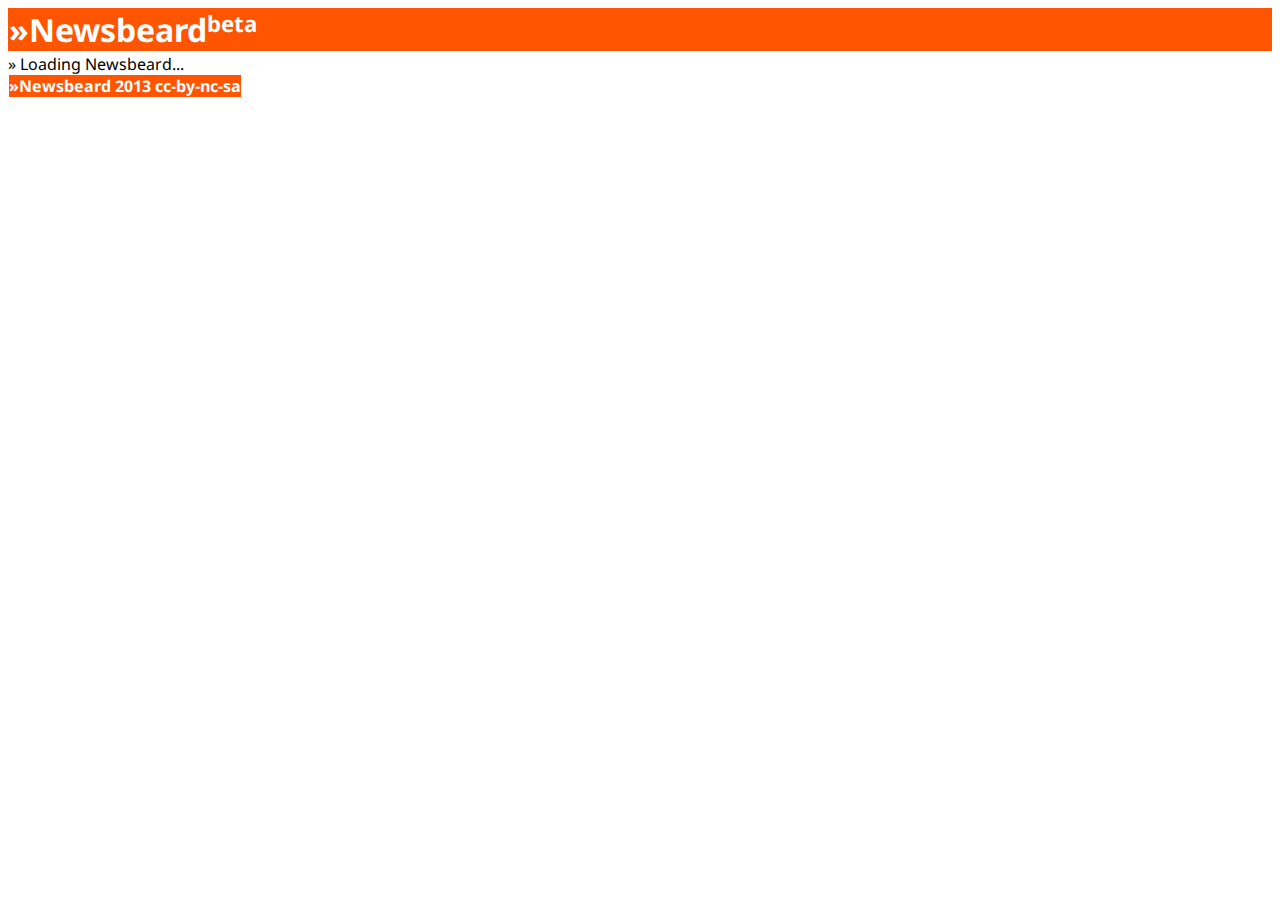
==== index.html @ d57d2e3d "so tired" ====
<html>
<head>
	<link href=
	'http://fonts.googleapis.com/css?family=Droid+Sans|Roboto+Condensed' rel=
	'stylesheet' type='text/css'>

	<title>&#187;Newsbeard</title>
	<script src=
	"http://ajax.googleapis.com/ajax/libs/jquery/2.0.0/jquery.min.js" type=
	"text/javascript"></script>
	<link href="newsbeard.css" rel="stylesheet" type="text/css">
</head>

<body>
	<!-- JSON URL - http://pipes.yahoo.com/pipes/pipe.run?_id=http://pipes.yahoo.com/pipes/pipe.run?_id=311e78677fe7b41877e10ef76a57e3c3&_render=json
	-->

	<ul class="rss-title">
		<li><strong><a href="http://newsbeard.com" style=
		"text-decoration:none">&#187;Newsbeard<small><sup>beta</sup></small><a></a></strong></li>
	</ul>

	<div id="rssdata">
		<ul class="rss-items"></ul>

		<div class="loading">
			&#187;&nbsp;Loading Newsbeard... <script type=
			"text/Javascript">
$('#rssdata').ready(function()
			{
			var pipe_url = 'http://pipes.yahoo.com/pipes/pipe.run?_id=311e78677fe7b41877e10ef76a57e3c3&_render=json&_callback=?';
			$.getJSON(pipe_url,function(data)
			{
			$(data.value.items).each(function(index,item)
			{
			var item_html = '<li><a href="'+item.link+'">'+item.title+'<\/a><\/li>';
			$('#rssdata ul.rss-items').append(item_html);
			});
			$('#rssdata div.loading').fadeOut();
			$('#rssdata ul.rss-items').slideDown();
			});
			});
			</script>
		</div>
	</div>

<script>
  (function(i,s,o,g,r,a,m){i['GoogleAnalyticsObject']=r;i[r]=i[r]||function(){
  (i[r].q=i[r].q||[]).push(arguments)},i[r].l=1*new Date();a=s.createElement(o),
  m=s.getElementsByTagName(o)[0];a.async=1;a.src=g;m.parentNode.insertBefore(a,m)
  })(window,document,'script','//www.google-analytics.com/analytics.js','ga');

  ga('create', 'UA-40528442-1', 'newsbeard.com');
  ga('send', 'pageview');

</script>

	<ul class="rss-footer">
		<li><strong><a href="http://newsbeard.com" style=
		"text-decoration:none">&#187;Newsbeard 2013 cc-by-nc-sa</a></strong></li>
	</ul>
</body>
</html>
---- newsbeard.css ----
/*Body font*/

body
{
background-color:#fff;
font-family: 'Droid Sans', sans-serif;
text-decoration: none;
}


/*Title font styling*/

ul.rss-title
{
    margin: 0;
    padding: 0;
}

ul.rss-title li
{
    display: block;
    margin: 0;
    padding: 0;
    text-indent:1px;
}

ul.rss-title a
{
    background: #f50;
    color: #fff;
    margin: 0;
    padding: 0;
    display: block;
    padding: 0;
    text-decoration: strong;
    border-bottom: 1px solid #fff;
    font-size: 2em
} 


/*RSS Feed styling*/

#rssdata ul.rss-items
{
    display: none;
    margin: 0;
    padding: 0;
    font-family: 'Droid Sans', serif;
}

#rssdata ul.rss-items li
{
    display: block;
    margin: 0;
    padding: 0;
    text-indent:1px;
}

#rssdata ul.rss-items a
{
    margin: 0;
    padding: 0;
    display: block;
    padding: 2px 2px;
    background: #ddd;
    color: #333;
    text-decoration: none;
    border-bottom: 1px solid #fff;
}

#rssdata ul.rss-items a:hover
{
    background: #f50;
    color: #fff;
    text-decoration: none;
} 


/*RSS Footer styling*/

ul.rss-footer
{
    margin: 0;
    padding: 0;
}

ul.rss-footer li
{
    display: block;
    margin: 0;
    padding: 0;
    text-indent:1px;
}

ul.rss-footer a
{
    background: #f50;
    color: #fff;
    margin: 0;
    padding: 0;
    display: flex-box;
    padding: 0;
    text-decoration: none;
    border-bottom: 1px solid #fff;
    font-size: 1em
}
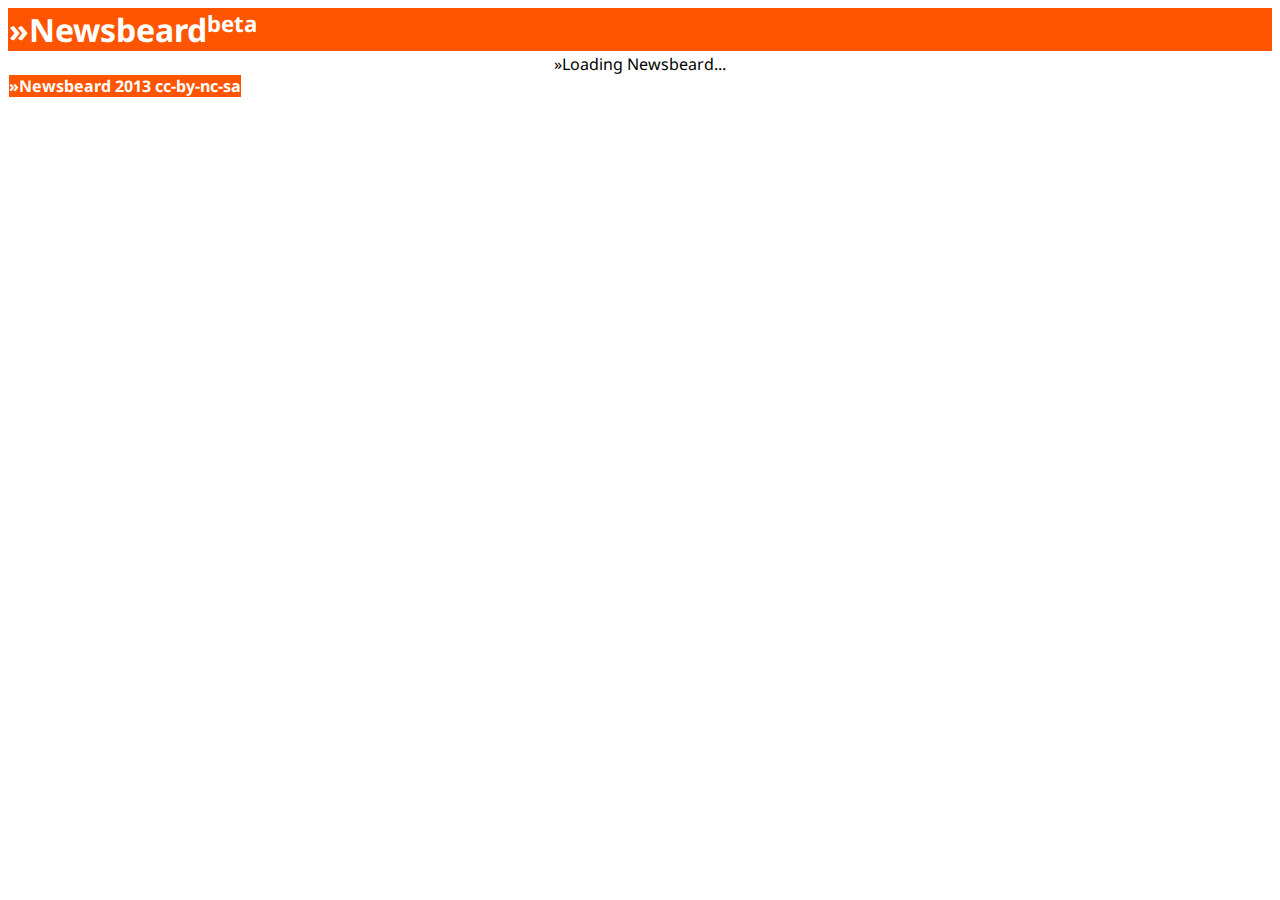
==== commit af31c5ed: "formatting" ====
--- a/index.html
+++ b/index.html
@@ -1,32 +1,56 @@
 <html>
 <head>
+
+	<!-- Google font embed code -->
 	<link href=
 	'http://fonts.googleapis.com/css?family=Droid+Sans|Roboto+Condensed' rel=
 	'stylesheet' type='text/css'>
-
+	
 	<title>&#187;Newsbeard</title>
+	
+	
+	<!-- Meta tags are meta -->
+	<meta name="description" content="Technology News Aggregator">
+	<meta name="keywords" content="News,Technology,Gaming,Linux,Android,Tech,Nerd,Geek,HTML,CSS,XML,JavaScript">
+	<meta name="author" content="James Kegel">
+	<meta charset="UTF-8">
+	
+	
+	<!-- jQuery from Google embed code -->
 	<script src=
 	"http://ajax.googleapis.com/ajax/libs/jquery/2.0.0/jquery.min.js" type=
 	"text/javascript"></script>
+	
+	
+	<!-- Stylesheet linker code -->
 	<link href="newsbeard.css" rel="stylesheet" type="text/css">
 </head>
 
 <body>
-	<!-- JSON URL - http://pipes.yahoo.com/pipes/pipe.run?_id=http://pipes.yahoo.com/pipes/pipe.run?_id=311e78677fe7b41877e10ef76a57e3c3&_render=json
+	<!-- JSON URL for Yahoo Pipes - http://pipes.yahoo.com/pipes/pipe.run?_id=http://pipes.yahoo.com/pipes/pipe.run?_id=311e78677fe7b41877e10ef76a57e3c3&_render=json
 	-->
-
+	
+	
+	<!-- Big orange banner code -->
 	<ul class="rss-title">
 		<li><strong><a href="http://newsbeard.com" style=
 		"text-decoration:none">&#187;Newsbeard<small><sup>beta</sup></small><a></a></strong></li>
 	</ul>
 
+
+	<!-- Div container for article list -->
 	<div id="rssdata">
 		<ul class="rss-items"></ul>
+	
 
+	<!-- Loading message -->
 		<div class="loading">
-			&#187;&nbsp;Loading Newsbeard... <script type=
-			"text/Javascript">
-$('#rssdata').ready(function()
+			<center></strong>&#187;Loading Newsbeard...</center></strong> 
+	
+
+	<!-- jQuery content grabber from Pipes -->
+	<script type="text/Javascript">
+		$('#rssdata').ready(function()
 			{
 			var pipe_url = 'http://pipes.yahoo.com/pipes/pipe.run?_id=311e78677fe7b41877e10ef76a57e3c3&_render=json&_callback=?';
 			$.getJSON(pipe_url,function(data)
@@ -44,20 +68,43 @@
 		</div>
 	</div>
 
-<script>
-  (function(i,s,o,g,r,a,m){i['GoogleAnalyticsObject']=r;i[r]=i[r]||function(){
-  (i[r].q=i[r].q||[]).push(arguments)},i[r].l=1*new Date();a=s.createElement(o),
-  m=s.getElementsByTagName(o)[0];a.async=1;a.src=g;m.parentNode.insertBefore(a,m)
-  })(window,document,'script','//www.google-analytics.com/analytics.js','ga');
 
-  ga('create', 'UA-40528442-1', 'newsbeard.com');
-  ga('send', 'pageview');
+	<!-- Google analytics -->
+	<!-- Replace this with your own code if you use this -->
+	<script>
+  	(function(i,s,o,g,r,a,m){i['GoogleAnalyticsObject']=r;i[r]=i[r]||function(){
+  	(i[r].q=i[r].q||[]).push(arguments)},i[r].l=1*new Date();a=s.createElement(o),
+  	m=s.getElementsByTagName(o)[0];a.async=1;a.src=g;m.parentNode.insertBefore(a,m)
+  	})(window,document,'script','//www.google-analytics.com/analytics.js','ga');
 
-</script>
+  	ga('create', 'UA-40528442-1', 'newsbeard.com');
+ 	 ga('send', 'pageview');
+	</script>
 
+
+	<!-- OMG MOBILE ADVERTISING OH SHIT 
+	<script type="text/javascript"><!--
+	google_ad_client = "ca-pub-3251177579129524";
+	/* Newsbeard */
+	google_ad_slot = "8195839875";
+	google_ad_width = 320;
+	google_ad_height = 50;
+	//-->
+	
+	<!--	
+	</script>
+	<script type="text/javascript"
+	src="http://pagead2.googlesyndication.com/pagead/show_ads.js">
+	</script>
+	-->
+
+
+	<!-- Orange footer bar for license or whatever -->
 	<ul class="rss-footer">
 		<li><strong><a href="http://newsbeard.com" style=
 		"text-decoration:none">&#187;Newsbeard 2013 cc-by-nc-sa</a></strong></li>
 	</ul>
+	
+	
 </body>
 </html>
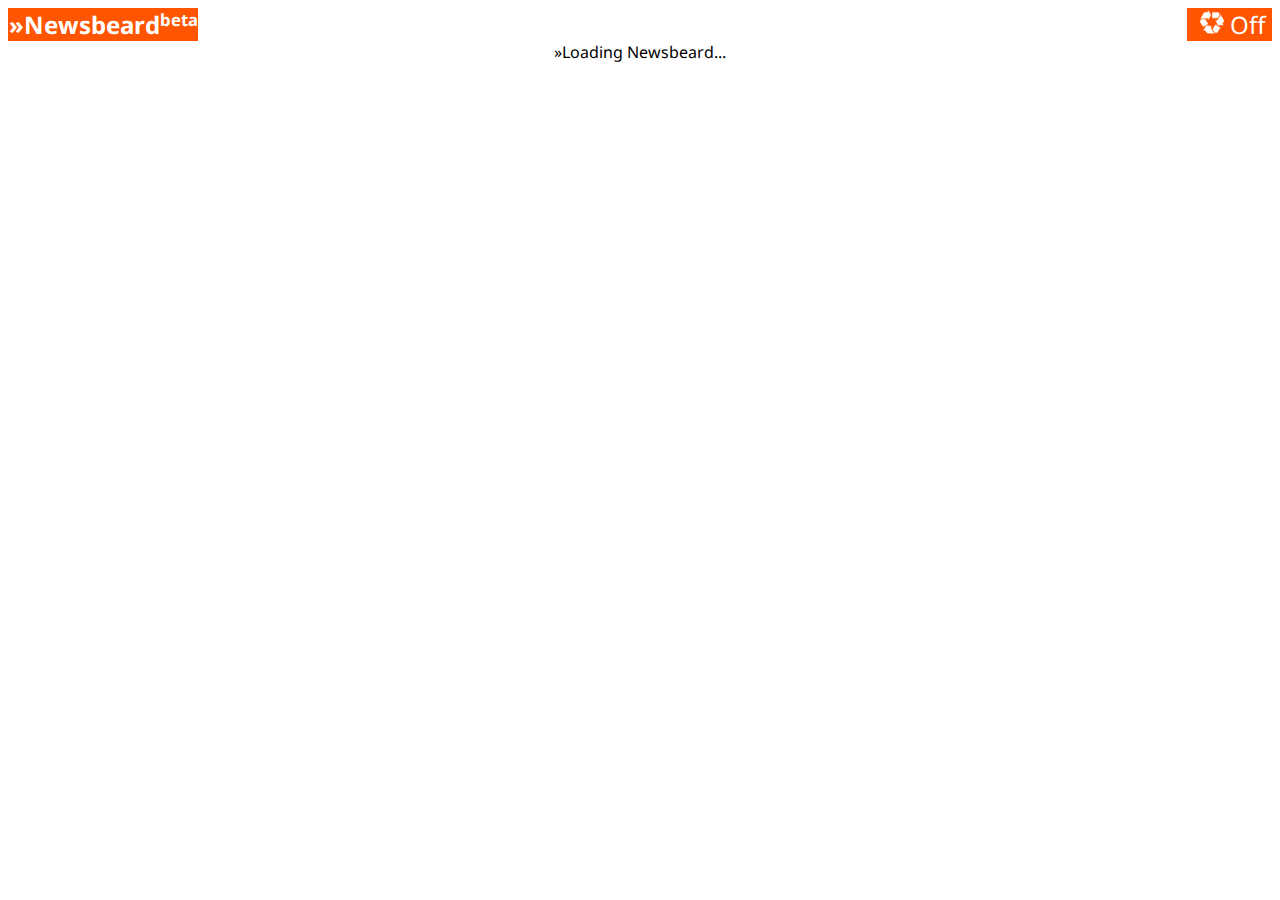
==== commit 72c5d5f4: "weeeee" ====
--- a/index.html
+++ b/index.html
@@ -5,23 +5,23 @@
 	<link href=
 	'http://fonts.googleapis.com/css?family=Droid+Sans|Roboto+Condensed' rel=
 	'stylesheet' type='text/css'>
-	
+
 	<title>&#187;Newsbeard</title>
-	
-	
+
+
 	<!-- Meta tags are meta -->
 	<meta name="description" content="Technology News Aggregator">
 	<meta name="keywords" content="News,Technology,Gaming,Linux,Android,Tech,Nerd,Geek,HTML,CSS,XML,JavaScript">
 	<meta name="author" content="James Kegel">
 	<meta charset="UTF-8">
-	
-	
+
+
 	<!-- jQuery from Google embed code -->
 	<script src=
 	"http://ajax.googleapis.com/ajax/libs/jquery/2.0.0/jquery.min.js" type=
 	"text/javascript"></script>
-	
-	
+
+
 	<!-- Stylesheet linker code -->
 	<link href="newsbeard.css" rel="stylesheet" type="text/css">
 </head>
@@ -29,24 +29,26 @@
 <body>
 	<!-- JSON URL for Yahoo Pipes - http://pipes.yahoo.com/pipes/pipe.run?_id=http://pipes.yahoo.com/pipes/pipe.run?_id=311e78677fe7b41877e10ef76a57e3c3&_render=json
 	-->
-	
-	
+
+
 	<!-- Big orange banner code -->
 	<ul class="rss-title">
-		<li><strong><a href="http://newsbeard.com" style=
+		<li class="mast" style="float:left"><strong><a href="http://newsbeard.com/" style=
 		"text-decoration:none">&#187;Newsbeard<small><sup>beta</sup></small><a></a></strong></li>
+		<li class="refresh"  style="float:right"><a href="http://newsbeard.com/refresh.html" style=
+		"text-decoration:none">&nbsp;&nbsp;<img src="rec.png" height=24px width=24px> Off&nbsp;</a></li>
 	</ul>
 
 
 	<!-- Div container for article list -->
 	<div id="rssdata">
 		<ul class="rss-items"></ul>
-	
+
 
 	<!-- Loading message -->
 		<div class="loading">
 			<center></strong>&#187;Loading Newsbeard...</center></strong> 
-	
+
 
 	<!-- jQuery content grabber from Pipes -->
 	<script type="text/Javascript">
@@ -82,29 +84,26 @@
 	</script>
 
 
-	<!-- OMG MOBILE ADVERTISING OH SHIT 
-	<script type="text/javascript"><!--
+
+
+	<!-- Orange footer bar for license or whatever -->
+	<ul class="rss-footer">
+	<li>	
+	<!-- OMG MOBILE ADVERTISING OH SNAP -->
+	<script type="text/javascript">
+	<!--
 	google_ad_client = "ca-pub-3251177579129524";
 	/* Newsbeard */
 	google_ad_slot = "8195839875";
 	google_ad_width = 320;
 	google_ad_height = 50;
 	//-->
-	
-	<!--	
 	</script>
 	<script type="text/javascript"
 	src="http://pagead2.googlesyndication.com/pagead/show_ads.js">
 	</script>
-	-->
+	</li></ul>
 
 
-	<!-- Orange footer bar for license or whatever -->
-	<ul class="rss-footer">
-		<li><strong><a href="http://newsbeard.com" style=
-		"text-decoration:none">&#187;Newsbeard 2013 cc-by-nc-sa</a></strong></li>
-	</ul>
-	
-	
 </body>
 </html>
--- a/newsbeard.css
+++ b/newsbeard.css
@@ -1,5 +1,4 @@
 /*Body font*/
-
 body
 {
 background-color:#fff;
@@ -9,11 +8,11 @@
 
 
 /*Title font styling*/
-
 ul.rss-title
 {
     margin: 0;
     padding: 0;
+    height: 33px;
 }
 
 ul.rss-title li
@@ -33,13 +32,12 @@
     display: block;
     padding: 0;
     text-decoration: strong;
-    border-bottom: 1px solid #fff;
-    font-size: 2em
+    border-bottom: 0px solid #fff;
+    font-size: 1.5em
 } 
 
 
 /*RSS Feed styling*/
-
 #rssdata ul.rss-items
 {
     display: none;
@@ -77,11 +75,18 @@
 
 
 /*RSS Footer styling*/
-
 ul.rss-footer
 {
+    background: #f50;
+    color: #fff;
     margin: 0;
     padding: 0;
+    display: block;
+    padding: 0;
+    text-decoration: none;
+    text-align: center;
+    border-bottom: 1px solid #fff;
+    font-size: 1em
 }
 
 ul.rss-footer li
@@ -98,10 +103,10 @@
     color: #fff;
     margin: 0;
     padding: 0;
-    display: flex-box;
+    display: block;
     padding: 0;
     text-decoration: none;
+    text-align: center;
     border-bottom: 1px solid #fff;
     font-size: 1em
 } 
-
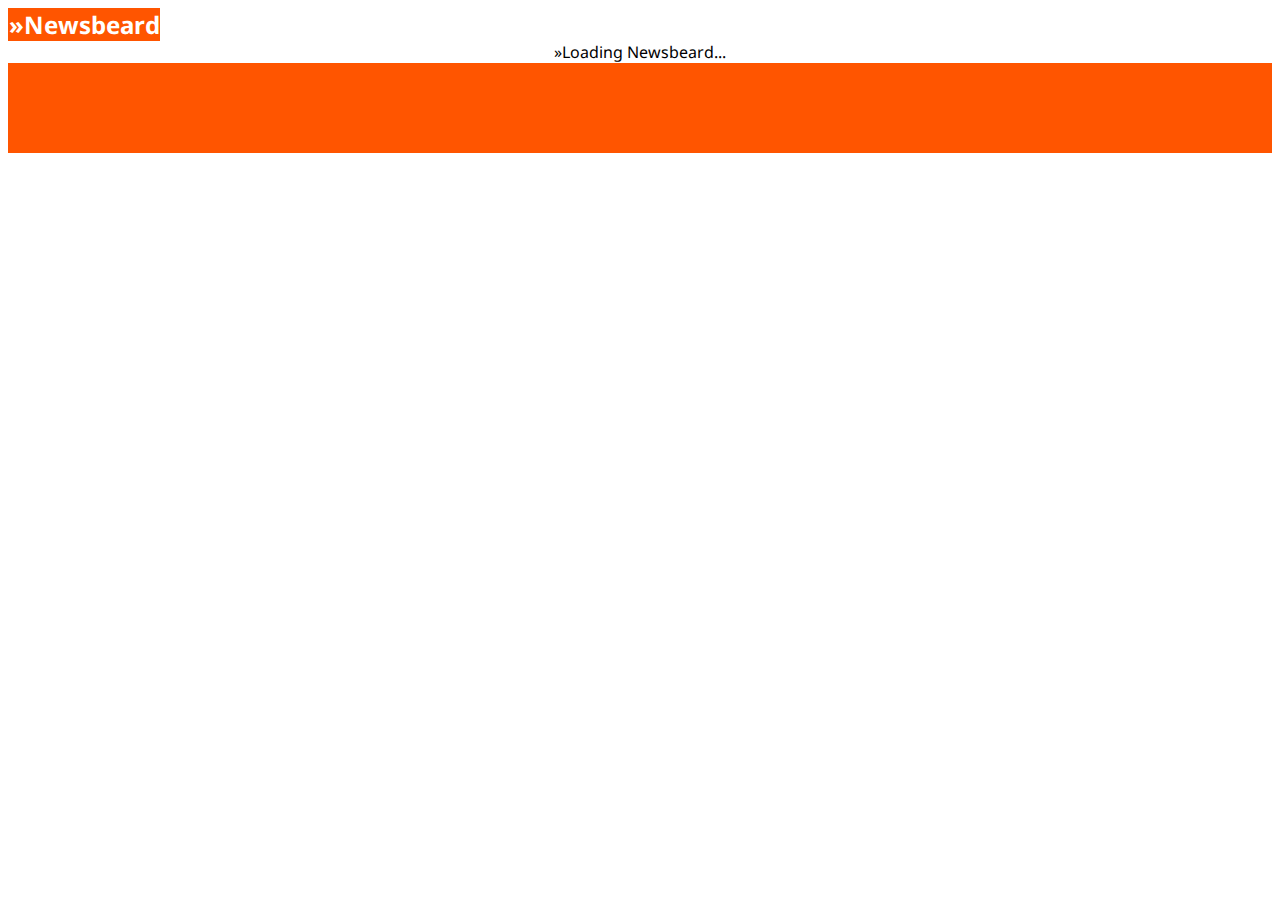
==== commit 6ece2f06: "im coming... out of beta" ====
--- a/index.html
+++ b/index.html
@@ -12,7 +12,7 @@
 	<!-- Meta tags are meta -->
 	<meta name="description" content="Technology News Aggregator">
 	<meta name="keywords" content="News,Technology,Gaming,Linux,Android,Tech,Nerd,Geek,HTML,CSS,XML,JavaScript">
-	<meta name="author" content="James Kegel">
+	<meta name="author" content="user" >
 	<meta charset="UTF-8">
 
 
@@ -33,21 +33,25 @@
 
 	<!-- Big orange banner code -->
 	<ul class="rss-title">
-		<li class="mast" style="float:left"><strong><a href="http://newsbeard.com/" style=
-		"text-decoration:none">&#187;Newsbeard<small><sup>beta</sup></small><a></a></strong></li>
-		<li class="refresh"  style="float:right"><a href="http://newsbeard.com/refresh.html" style=
-		"text-decoration:none">&nbsp;&nbsp;<img src="rec.png" height=24px width=24px> Off&nbsp;</a></li>
+		<li style="float:left">
+		<strong>
+		<a href="http://newsbeard.com/" style=
+		"text-decoration:none">&#187;Newsbeard</a></strong></li>
 	</ul>
 
-
+	
 	<!-- Div container for article list -->
 	<div id="rssdata">
 		<ul class="rss-items"></ul>
 
 
 	<!-- Loading message -->
-		<div class="loading">
-			<center></strong>&#187;Loading Newsbeard...</center></strong> 
+		<div class="loading">		
+			<center></strong>&#187;Loading Newsbeard...
+			<!-- Orange footer bar for license or whatever -->
+			<!-- OMG responsive ADVERTISING OH SNAP -->
+	</li></ul></center></strong> 
+	<!-- OMG END OF responsive ADVERTISING OH SNAP -->
 
 
 	<!-- jQuery content grabber from Pipes -->
@@ -83,27 +87,24 @@
  	 ga('send', 'pageview');
 	</script>
 
-
-
-
-	<!-- Orange footer bar for license or whatever -->
+<!-- Orange footer bar for license or whatever -->
 	<ul class="rss-footer">
 	<li>	
-	<!-- OMG MOBILE ADVERTISING OH SNAP -->
-	<script type="text/javascript">
-	<!--
-	google_ad_client = "ca-pub-3251177579129524";
-	/* Newsbeard */
-	google_ad_slot = "8195839875";
-	google_ad_width = 320;
-	google_ad_height = 50;
-	//-->
-	</script>
-	<script type="text/javascript"
-	src="http://pagead2.googlesyndication.com/pagead/show_ads.js">
-	</script>
+	<!-- OMG responsive ADVERTISING OH SNAP -->
+	<style>
+.newnewsbeardresp { width: 320px; height: 50px; }
+@media(min-width: 500px) { .newnewsbeardresp { width: 468px; height: 60px; } }
+@media(min-width: 800px) { .newnewsbeardresp { width: 728px; height: 90px; } }
+</style>
+<script async src="http://pagead2.googlesyndication.com/pagead/js/adsbygoogle.js"></script>
+<!-- NewNewsbeardResp -->
+<ins class="adsbygoogle newnewsbeardresp"
+     style="display:inline-block"
+     data-ad-client="ca-pub-3251177579129524"
+     data-ad-slot="6545161873"></ins>
+<script>
+(adsbygoogle = window.adsbygoogle || []).push({});
+</script>
 	</li></ul>
-
-
 </body>
 </html>
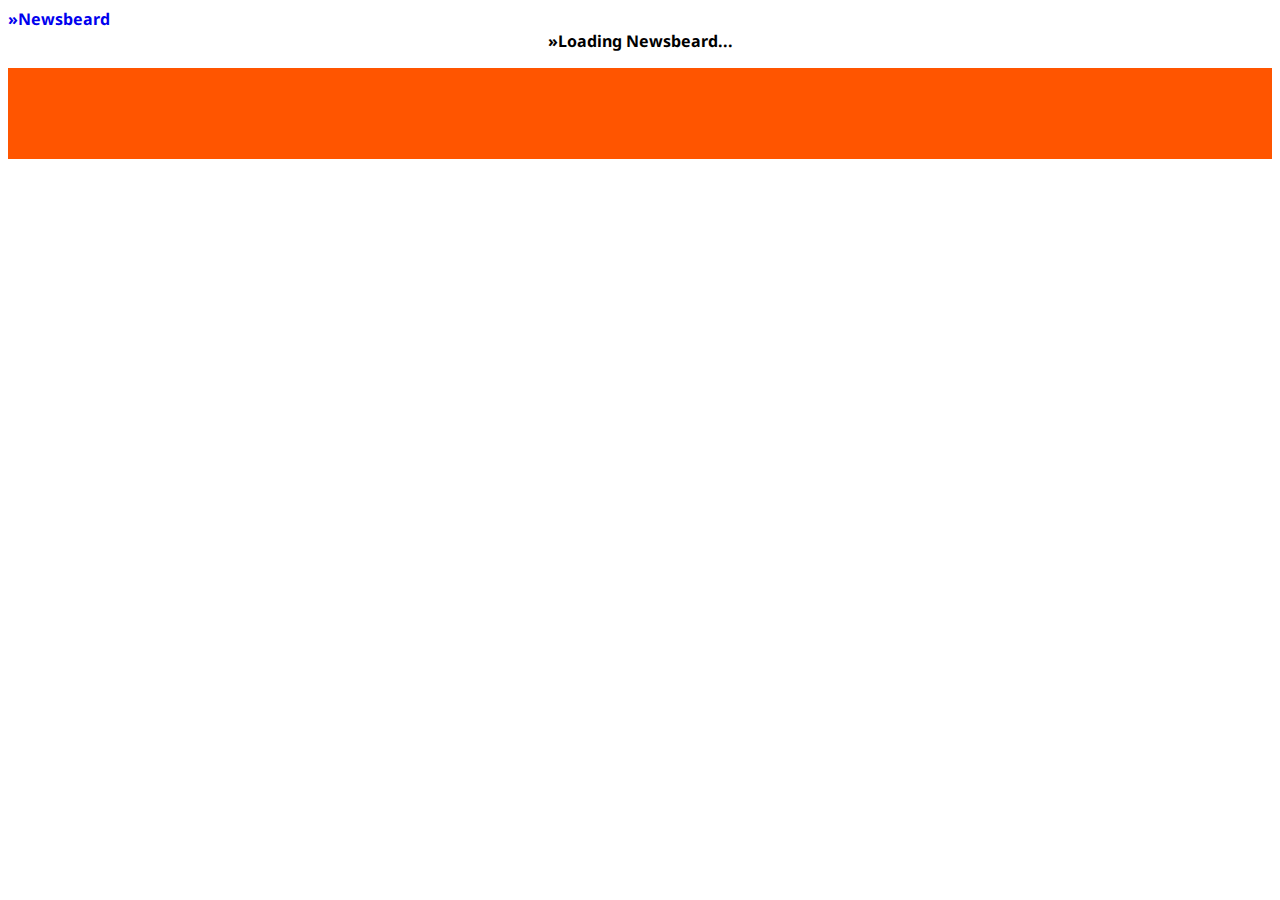
==== commit 72554b37: "legalize it" ====
--- a/index.html
+++ b/index.html
@@ -7,7 +7,6 @@
 	'stylesheet' type='text/css'>
 
 	<title>&#187;Newsbeard</title>
-
 
 	<!-- Meta tags are meta -->
 	<meta name="description" content="Technology News Aggregator">
@@ -27,33 +26,22 @@
 </head>
 
 <body>
-	<!-- JSON URL for Yahoo Pipes - http://pipes.yahoo.com/pipes/pipe.run?_id=http://pipes.yahoo.com/pipes/pipe.run?_id=311e78677fe7b41877e10ef76a57e3c3&_render=json
-	-->
-
 
 	<!-- Big orange banner code -->
-	<ul class="rss-title">
-		<li style="float:left">
-		<strong>
+	<div class="rss-title">
 		<a href="http://newsbeard.com/" style=
-		"text-decoration:none">&#187;Newsbeard</a></strong></li>
-	</ul>
+		"text-decoration:none" ><strong>&#187;Newsbeard</strong></a>
+	</div>
 
 	
 	<!-- Div container for article list -->
 	<div id="rssdata">
 		<ul class="rss-items"></ul>
-
-
 	<!-- Loading message -->
 		<div class="loading">		
-			<center></strong>&#187;Loading Newsbeard...
+			<center><strong>&#187;Loading Newsbeard...
 			<!-- Orange footer bar for license or whatever -->
-			<!-- OMG responsive ADVERTISING OH SNAP -->
-	</li></ul></center></strong> 
-	<!-- OMG END OF responsive ADVERTISING OH SNAP -->
-
-
+	</ul></center></strong> 
 	<!-- jQuery content grabber from Pipes -->
 	<script type="text/Javascript">
 		$('#rssdata').ready(function()
@@ -63,7 +51,7 @@
 			{
 			$(data.value.items).each(function(index,item)
 			{
-			var item_html = '<li><a href="'+item.link+'">'+item.title+'<\/a><\/li>';
+			var item_html = '<a href="'+item.link+'">'+item.title+'<\/a>';
 			$('#rssdata ul.rss-items').append(item_html);
 			});
 			$('#rssdata div.loading').fadeOut();
@@ -73,7 +61,6 @@
 			</script>
 		</div>
 	</div>
-
 
 	<!-- Google analytics -->
 	<!-- Replace this with your own code if you use this -->
@@ -89,7 +76,7 @@
 
 <!-- Orange footer bar for license or whatever -->
 	<ul class="rss-footer">
-	<li>	
+	
 	<!-- OMG responsive ADVERTISING OH SNAP -->
 	<style>
 .newnewsbeardresp { width: 320px; height: 50px; }
@@ -105,6 +92,6 @@
 <script>
 (adsbygoogle = window.adsbygoogle || []).push({});
 </script>
-	</li></ul>
+	</ul>
 </body>
 </html>
--- a/newsbeard.css
+++ b/newsbeard.css
@@ -10,9 +10,15 @@
 /*Title font styling*/
 ul.rss-title
 {
-    margin: 0;
-    padding: 0;
+	 background: #f50;
+	 position:fixed;
+	 top:0px;
+	 width:99%;
+    padding: 3;
+    padding-bottom:0;
     height: 33px;
+    border-bottom: 2px solid #fff;
+    border-top: 6px solid #fff;
 }
 
 ul.rss-title li
@@ -28,11 +34,9 @@
     background: #f50;
     color: #fff;
     margin: 0;
-    padding: 0;
     display: block;
     padding: 0;
     text-decoration: strong;
-    border-bottom: 0px solid #fff;
     font-size: 1.5em
 } 
 
@@ -42,7 +46,7 @@
 {
     display: none;
     margin: 0;
-    padding: 0;
+    padding: 36px 0px;
     font-family: 'Droid Sans', serif;
 }
 
@@ -63,7 +67,7 @@
     background: #ddd;
     color: #333;
     text-decoration: none;
-    border-bottom: 1px solid #fff;
+    border-bottom: 2px solid #fff;
 }
 
 #rssdata ul.rss-items a:hover
@@ -79,10 +83,10 @@
 {
     background: #f50;
     color: #fff;
-    margin: 0;
-    padding: 0;
+    
+    height: 91px;
+    
     display: block;
-    padding: 0;
     text-decoration: none;
     text-align: center;
     border-bottom: 1px solid #fff;
@@ -92,21 +96,8 @@
 ul.rss-footer li
 {
     display: block;
-    margin: 0;
-    padding: 0;
+ 
     text-indent:1px;
 }
 
-ul.rss-footer a
-{
-    background: #f50;
-    color: #fff;
-    margin: 0;
-    padding: 0;
-    display: block;
-    padding: 0;
-    text-decoration: none;
-    text-align: center;
-    border-bottom: 1px solid #fff;
-    font-size: 1em
-} 
+
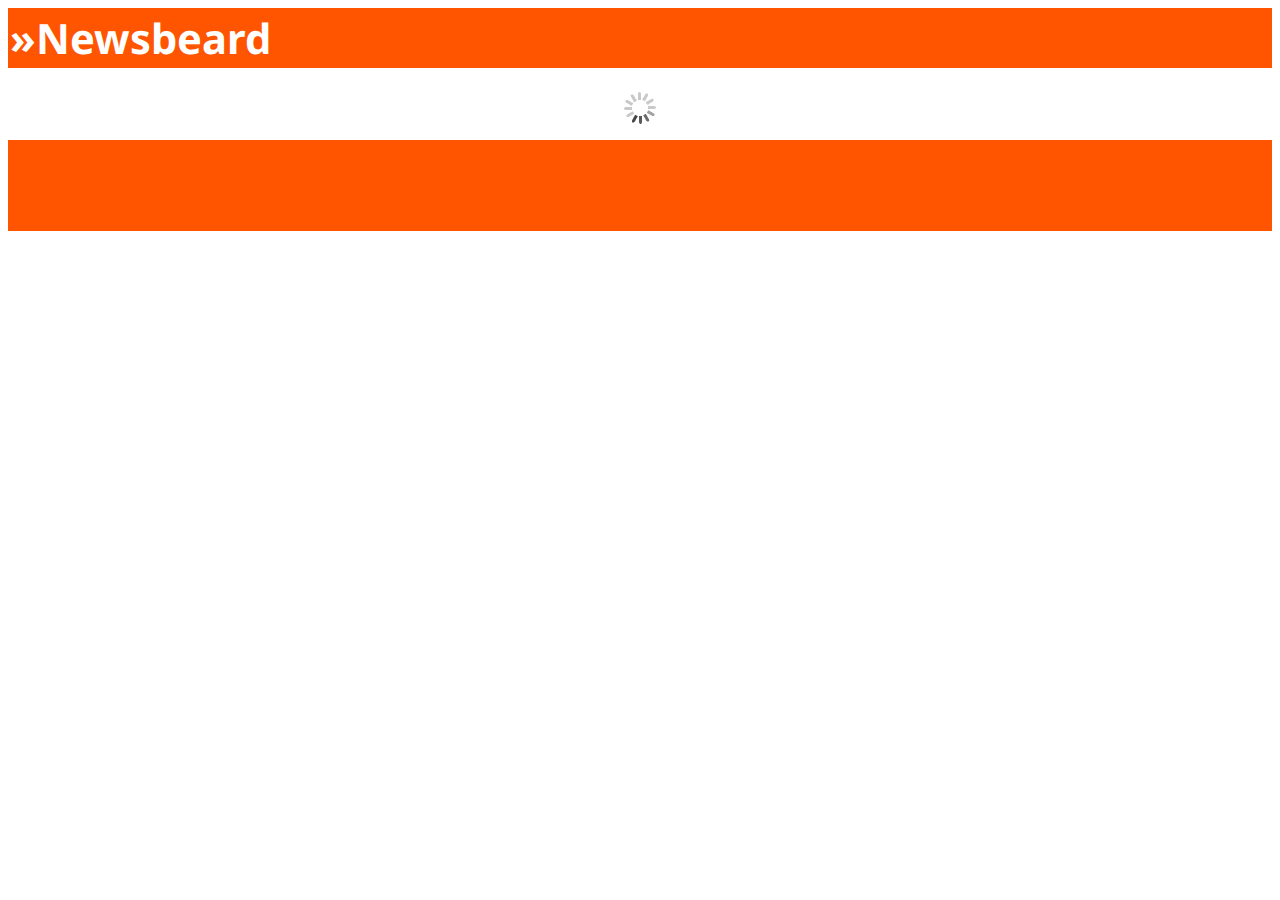
==== commit 0e84017f: "github is so fucking gay" ====
--- a/index.html
+++ b/index.html
@@ -28,20 +28,20 @@
 <body>
 
 	<!-- Big orange banner code -->
+	
 	<div class="rss-title">
 		<a href="http://newsbeard.com/" style=
 		"text-decoration:none" ><strong>&#187;Newsbeard</strong></a>
 	</div>
-
 	
 	<!-- Div container for article list -->
 	<div id="rssdata">
 		<ul class="rss-items"></ul>
 	<!-- Loading message -->
 		<div class="loading">		
-			<center><strong>&#187;Loading Newsbeard...
-			<!-- Orange footer bar for license or whatever -->
-	</ul></center></strong> 
+			<center><br>
+			<img src="loading.gif">
+			</center></ul>
 	<!-- jQuery content grabber from Pipes -->
 	<script type="text/Javascript">
 		$('#rssdata').ready(function()
@@ -55,6 +55,7 @@
 			$('#rssdata ul.rss-items').append(item_html);
 			});
 			$('#rssdata div.loading').fadeOut();
+			$('rssdata ul.rss-items').fadeIn();
 			$('#rssdata ul.rss-items').slideDown();
 			});
 			});
@@ -77,14 +78,14 @@
 <!-- Orange footer bar for license or whatever -->
 	<ul class="rss-footer">
 	
-	<!-- OMG responsive ADVERTISING OH SNAP -->
 	<style>
 .newnewsbeardresp { width: 320px; height: 50px; }
 @media(min-width: 500px) { .newnewsbeardresp { width: 468px; height: 60px; } }
 @media(min-width: 800px) { .newnewsbeardresp { width: 728px; height: 90px; } }
 </style>
+
 <script async src="http://pagead2.googlesyndication.com/pagead/js/adsbygoogle.js"></script>
-<!-- NewNewsbeardResp -->
+
 <ins class="adsbygoogle newnewsbeardresp"
      style="display:inline-block"
      data-ad-client="ca-pub-3251177579129524"
@@ -93,5 +94,6 @@
 (adsbygoogle = window.adsbygoogle || []).push({});
 </script>
 	</ul>
-</body>
+
+ </body>
 </html>
--- a/newsbeard.css
+++ b/newsbeard.css
@@ -8,36 +8,27 @@
 
 
 /*Title font styling*/
-ul.rss-title
+
+
+div.rss-title
 {
 	 background: #f50;
-	 position:fixed;
-	 top:0px;
-	 width:99%;
-    padding: 3;
-    padding-bottom:0;
-    height: 33px;
+    color: #fff;
+    display: block;
+    text-align: left;
+    font-size: 2.6em;
+    padding: 2px;
     border-bottom: 2px solid #fff;
-    border-top: 6px solid #fff;
+	 /* text-shadow: 1px 1px 1px #c20; */   
 }
 
-ul.rss-title li
-{
-    display: block;
-    margin: 0;
-    padding: 0;
-    text-indent:1px;
-}
 
-ul.rss-title a
+div.rss-title a
 {
     background: #f50;
     color: #fff;
-    margin: 0;
+    margin: 0px;
     display: block;
-    padding: 0;
-    text-decoration: strong;
-    font-size: 1.5em
 } 
 
 
@@ -46,8 +37,10 @@
 {
     display: none;
     margin: 0;
-    padding: 36px 0px;
+    padding: 0px;
+    font-size: 1.3em;
     font-family: 'Droid Sans', serif;
+    /* text-shadow: 1px 1px 0px #ccc; */
 }
 
 #rssdata ul.rss-items li
@@ -56,18 +49,19 @@
     margin: 0;
     padding: 0;
     text-indent:1px;
+
 }
 
 #rssdata ul.rss-items a
 {
     margin: 0;
-    padding: 0;
     display: block;
-    padding: 2px 2px;
+    padding: 3px 3px 3px 3px;
     background: #ddd;
     color: #333;
     text-decoration: none;
     border-bottom: 2px solid #fff;
+    
 }
 
 #rssdata ul.rss-items a:hover
@@ -75,29 +69,23 @@
     background: #f50;
     color: #fff;
     text-decoration: none;
+    /* text-shadow: 1px 1px 0px #111; */
 } 
 
 
 /*RSS Footer styling*/
-ul.rss-footer
+.rss-footer
 {
     background: #f50;
     color: #fff;
-    
     height: 91px;
-    
     display: block;
     text-decoration: none;
     text-align: center;
     border-bottom: 1px solid #fff;
-    font-size: 1em
-}
-
-ul.rss-footer li
-{
-    display: block;
- 
-    text-indent:1px;
+    
 }
 
 
+
+
